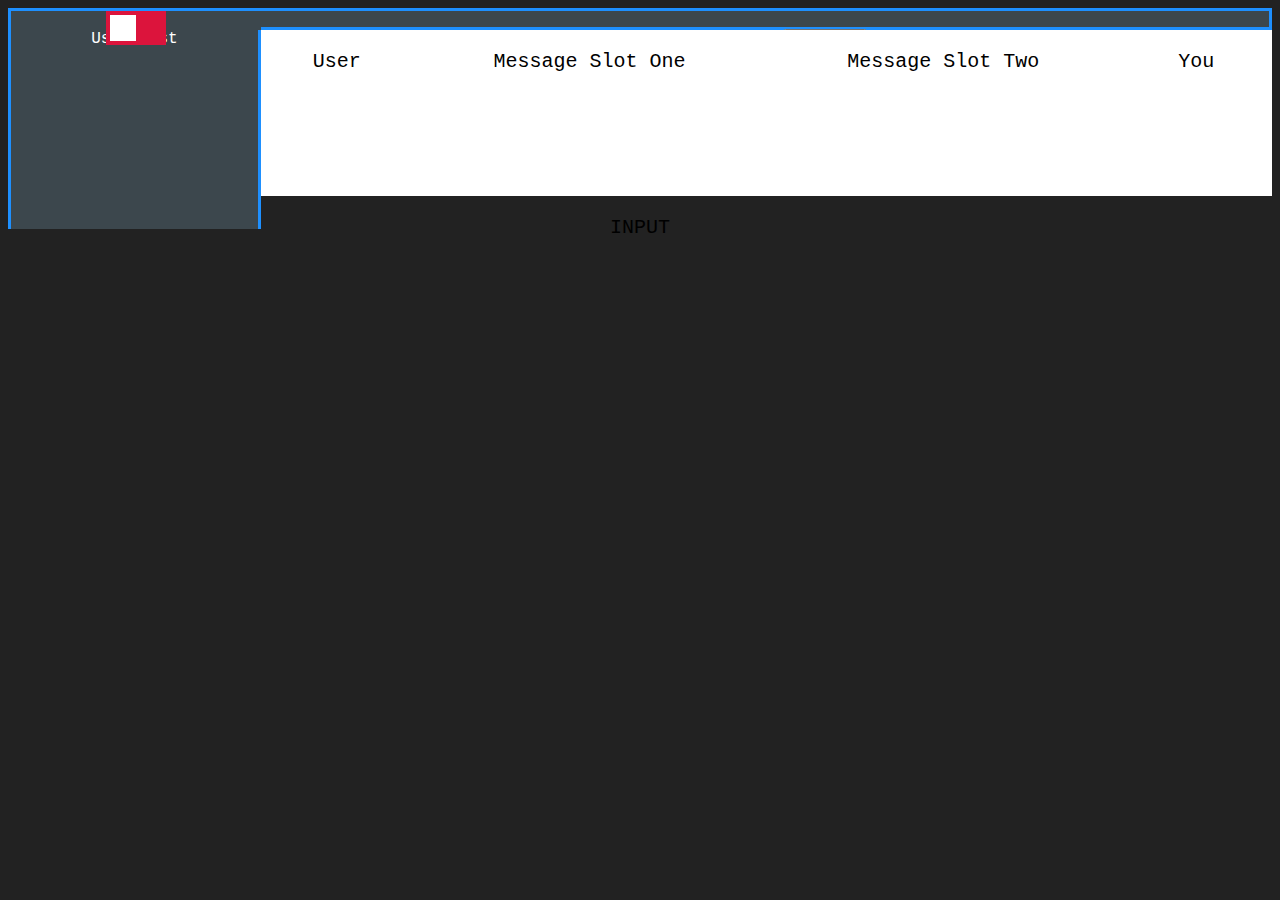
==== src/chat/public/index.html @ b616eabc "added toggle button removed temp js file (nav.js) credit to https://www.w3schools.com/howto/howto_cs" ====
<!DOCTYPE html>
<html lang="en">
<head>
	<meta charset="utf-8">
	<meta name="viewport" content="width=device-width, initial-scale=1">

	<link rel="icon" type="image/x-icon" href="./favicon.ico"/>
	<title>Deno Chat</title>
	<meta name="description" content="">

	<!-- <script src="./app.js"></script> -->
	<script src="./nav.js"></script>
	<link rel="stylesheet" type="text/css" href="./styles.css"/>
</head>

<body>

<div class="grid-container">

	<div class="corner">
		<label class="userlist-toggle">
			<input type="checkbox">
			<span class="slider"></span>
		</label>
	</div>

	<div class="header">
		<div class="header-left">
			<h1>Deno Chat</h1>
		</div>
		<div class="header-right">
			<button type="button" class="leave-chat-btn">Leave Chat</button>
		</div>
	</div>

	<div class="userlist">User List</div>

	<div class="input">
		<p>INPUT</p>
	</div>

	<div class="chat">
		<div>User</div>
		<div>Message Slot One</div>
		<div>Message Slot Two</div>
		<div>You</div>
	</div>

</div>

</body>
</html>
---- src/chat/public/styles.css ----
/* Global */
html {
	font-family: 'Courier New', Courier, monospace;
	text-align: center;
	color: #fff;
}

body {
	background-color: #222222;
}


/* Grid Layout Start */
.grid-container {
	display: grid;
	grid-template-columns: 20% 1fr 1fr;
  	grid-template-rows: 10% 1fr 15%;
  	gap: 0px 0px;
  	grid-auto-flow: row;
}


/* Core Layout */
.corner { grid-area: 1 / 1 / 2 / 2; }
.header {
	display: grid;
	grid-template-columns: 1fr 1fr;
	grid-area: 1 / 2 / 2 / 4;
	gap: 0px 0px;
}
.userlist { grid-area: 2 / 1 / 4 / 2; }
.input { grid-area: 3 / 1 / 4 / 4; }
.chat {  display: grid;
	grid-template-columns: 15% 1fr 1fr 15%;
	gap: 0px 0px;
	grid-area: 2 / 2 / 3 / 4;
}


/* Border */
.header,
.corner,
.userlist {
	border-color: dodgerblue;
	background-color: #3c474d;
}

.header {
	border-right-style: solid;
	border-bottom-style: solid;
}

.header,
.corner {
	border-top-style: solid;
}

.userlist {
	border-right-style: solid;
}


/* Header */
.header-left {
	text-align: left;
	padding-left: 2.5%;
	font-size: large;
}

.header-right {
	display: flex;
	/* justify-content: right; */
	padding: 18px;
}
/* .leave-chat-btn {} */


/* Side Panel */
.corner,
.userlist {
	border-left-style: solid;
}


/* Chat */
.chat,
.input {
	color: black;
	font-size: 20px;
}

.chat {
	background-color: #fff;
	padding: 20px 0;
}


/* Menu */

/* Menu Button */
.userlist-toggle {
	position: relative;
	display: inline-block;
	width: 60px;
	height: 34px;
}

.userlist-toggle input {
	opacity: 0;
	width: 0;
	height: 0;
}

.slider,
.slider:before {
	position: absolute;
	-webkit-transition: .4s;
	transition: .4s;
}

.slider {
	cursor: pointer;
	top: 0;
	left: 0;
	right: 0;
	bottom: 0;
	background-color: crimson;
}

.slider:before {
	content: "";
	height: 26px;
	width: 26px;
	left: 4px;
	bottom: 4px;
	background-color: white;
}

input:checked + .slider {
	background-color: #2196F3;
}

input:focus + .slider {
	box-shadow: 0 0 1px #2196F3;
}

input:checked + .slider:before {
	-webkit-transform: translateX(26px);
	-ms-transform: translateX(26px);
	transform: translateX(26px);
}
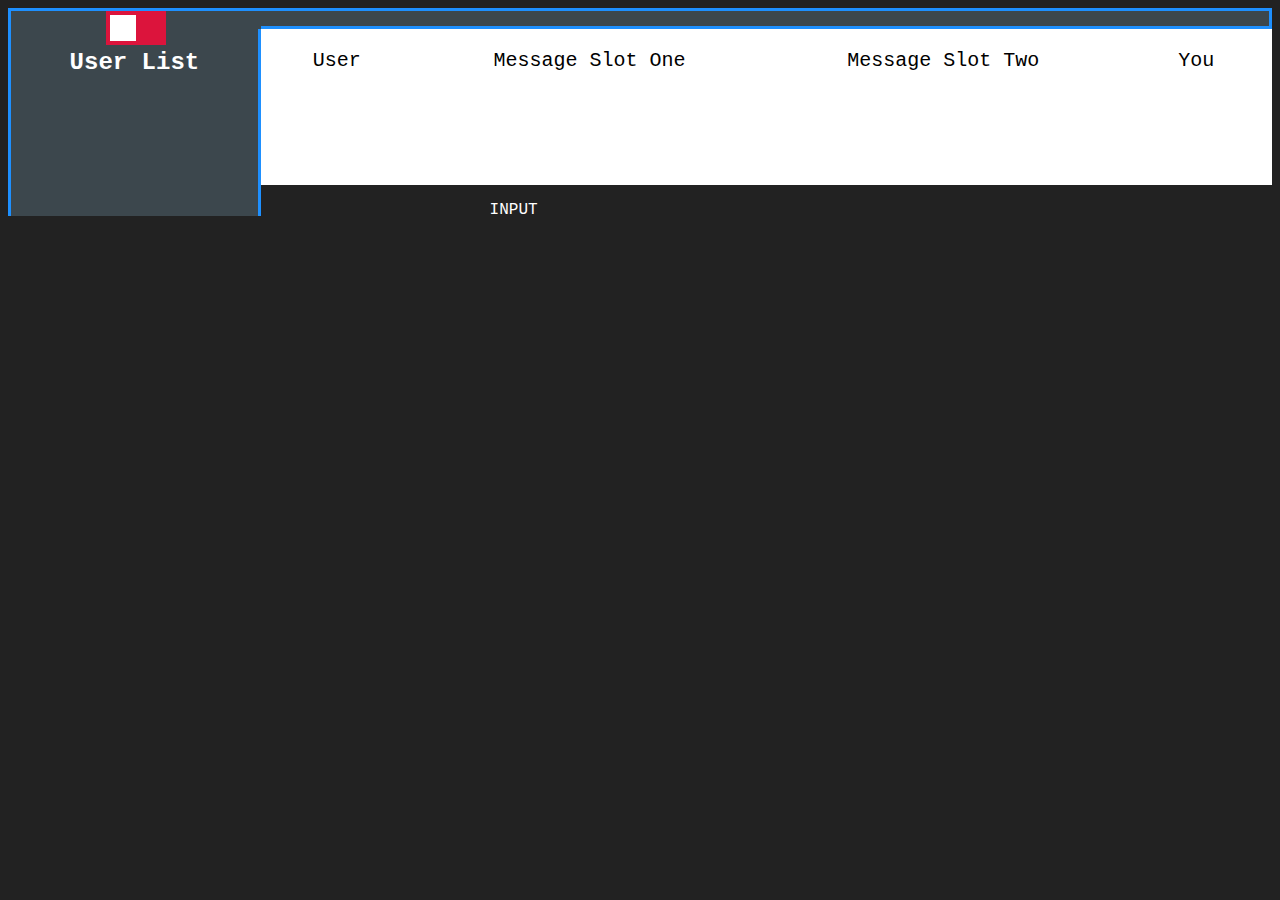
==== commit 3b863ccb: "border done" ====
--- a/src/chat/public/index.html
+++ b/src/chat/public/index.html
@@ -33,10 +33,15 @@
 		</div>
 	</div>
 
-	<div class="userlist">User List</div>
+	<div class="userlist">
+		<h2>User List</h2>
+	</div>
 
-	<div class="input">
-		<p>INPUT</p>
+	<div class="message-input">
+		<div class="message-input-overflow"></div>
+		<div class="message-input-main">
+			<p>INPUT</p>
+		</div>
 	</div>
 
 	<div class="chat">
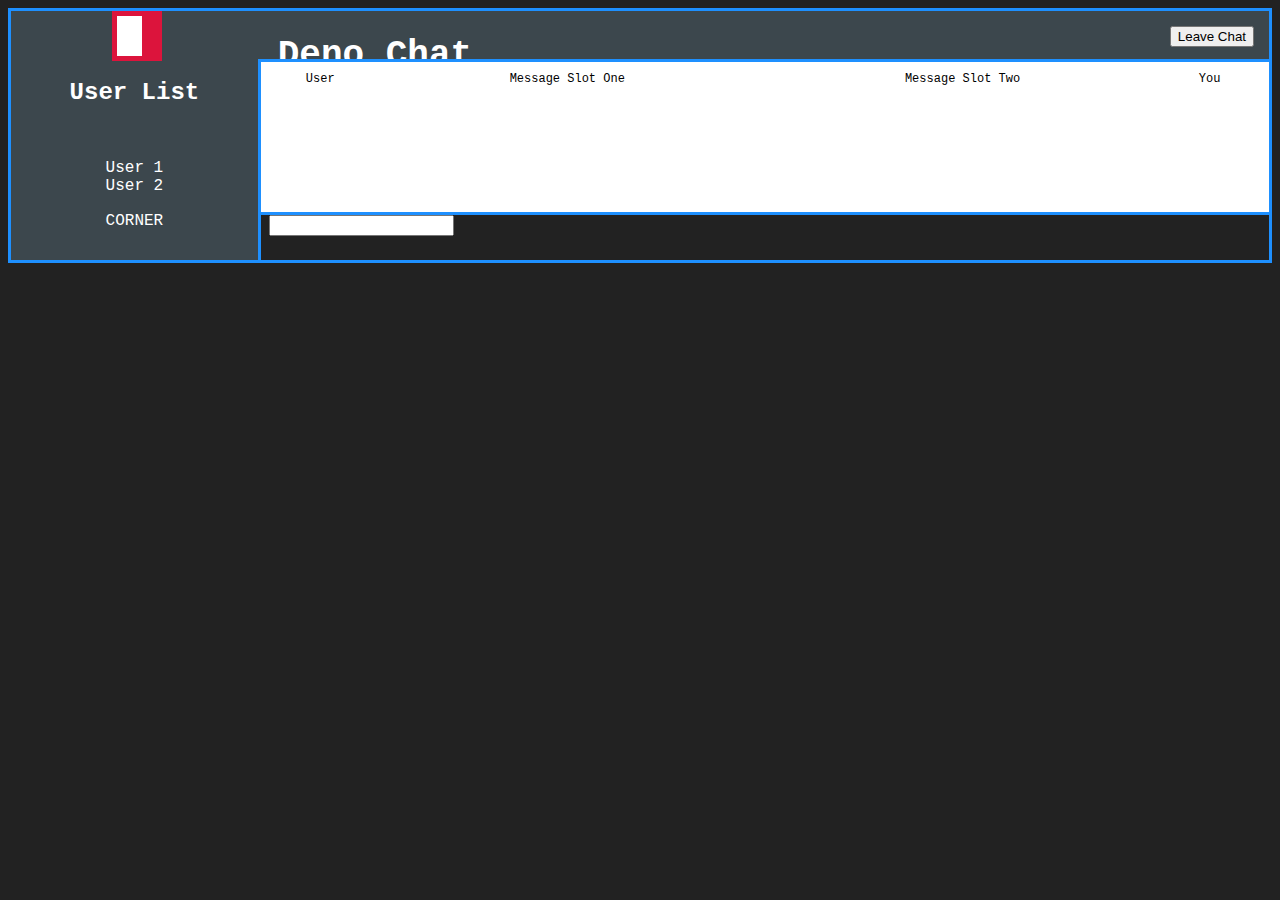
==== commit dda2829d: "Merge pull request #7 from ArkhamCookie/styling" ====
--- a/src/chat/public/index.html
+++ b/src/chat/public/index.html
@@ -9,7 +9,6 @@
 	<meta name="description" content="">
 
 	<!-- <script src="./app.js"></script> -->
-	<script src="./nav.js"></script>
 	<link rel="stylesheet" type="text/css" href="./styles.css"/>
 </head>
 
@@ -17,14 +16,13 @@
 
 <div class="grid-container">
 
-	<div class="corner">
-		<label class="userlist-toggle">
-			<input type="checkbox">
-			<span class="slider"></span>
-		</label>
-	</div>
-
 	<div class="header">
+		<div class="corner">
+			<label class="userlist-toggle">
+				<input type="checkbox">
+				<span class="slider"></span>
+			</label>
+		</div>
 		<div class="header-left">
 			<h1>Deno Chat</h1>
 		</div>
@@ -34,13 +32,12 @@
 	</div>
 
 	<div class="userlist">
-		<h2>User List</h2>
-	</div>
-
-	<div class="message-input">
-		<div class="message-input-overflow"></div>
-		<div class="message-input-main">
-			<p>INPUT</p>
+		<div>
+			<h2>User List</h2>
+		</div>
+		<div>
+			User 1<br>
+			User 2<br>
 		</div>
 	</div>
 
@@ -51,6 +48,14 @@
 		<div>You</div>
 	</div>
 
+	<div class="id-1">CORNER</div>
+	<div class="message-input">
+			<form>
+				<input type="text" id="message-input-send" name="message-input-send">
+			</form>
+		</div>
+	</div>
+
 </div>
 
 </body>
--- a/src/chat/public/styles.css
+++ b/src/chat/public/styles.css
@@ -13,96 +13,118 @@
 /* Grid Layout Start */
 .grid-container {
 	display: grid;
-	grid-template-columns: 20% 1fr 1fr;
-  	grid-template-rows: 10% 1fr 15%;
+	grid-auto-columns: 1fr;
+	grid-template-columns: 20% 1fr;
+	grid-template-rows: 20% 1fr 1fr 20%;
   	gap: 0px 0px;
-  	grid-auto-flow: row;
+	grid-template-areas:
+		"header header"
+		"userlist chat"
+		"userlist chat"
+		"id-1 message-input";
 }
 
-
 /* Core Layout */
-.corner { grid-area: 1 / 1 / 2 / 2; }
 .header {
 	display: grid;
-	grid-template-columns: 1fr 1fr;
-	grid-area: 1 / 2 / 2 / 4;
+	grid-template-columns: 20% 1fr 1fr;
 	gap: 0px 0px;
+	grid-area: header;
 }
-.userlist { grid-area: 2 / 1 / 4 / 2; }
-.input { grid-area: 3 / 1 / 4 / 4; }
-.chat {  display: grid;
-	grid-template-columns: 15% 1fr 1fr 15%;
+
+.userlist {
+	display: grid;
+	grid-auto-columns: 1fr;
+	grid-template-rows: 100px 1fr;
 	gap: 0px 0px;
-	grid-area: 2 / 2 / 3 / 4;
+	grid-area: userlist;
+}
+
+.chat {
+	display: grid;
+	grid-template-columns: 10% 1fr 1fr 10%;
+	grid-template-rows: minmax(20px, 60px);
+	gap: 5px 0px;
+	grid-template-areas:
+		"...."
+		"....";
+	align-self: stretch;
+	grid-area: chat;
+}
+
+.message-input {
+	display: grid;
+	grid-template-columns: 20% 1fr;
+	gap: 0px 0px;
+	grid-area: message-input;
+}
+.id-1 { grid-area: id-1; }
+
+/* Main Coloring */
+.header,
+.userlist,
+.message-input-overflow,
+.id-1 {
+	background-color: #3c474d;
 }
 
 
 /* Border */
 .header,
 .corner,
-.userlist {
+.userlist,
+.chat,
+.message-input,
+.message-input,
+.id-1 {
 	border-color: dodgerblue;
-	background-color: #3c474d;
 }
 
-.header {
-	border-right-style: solid;
+.header,
+.chat,
+.message-input {
+	border-top-style: solid;
+}
+
+.id-1,
+.message-input {
 	border-bottom-style: solid;
 }
 
 .header,
-.corner {
-	border-top-style: solid;
+.userlist,
+.chat,
+.message-input,
+.id-1 {
+	border-right-style: solid;
 }
 
-.userlist {
-	border-right-style: solid;
+.header,
+.userlist,
+.id-1 {
+	border-left-style: solid;
 }
 
 
 /* Header */
 .header-left {
 	text-align: left;
-	padding-left: 2.5%;
+	padding-left: 3%;
 	font-size: large;
 }
 
 .header-right {
-	display: flex;
-	/* justify-content: right; */
-	padding: 18px;
-}
-/* .leave-chat-btn {} */
-
-
-/* Side Panel */
-.corner,
-.userlist {
-	border-left-style: solid;
+	text-align: right;
+	padding: 15px;
 }
 
-
-/* Chat */
-.chat,
-.input {
-	color: black;
-	font-size: 20px;
-}
-
-.chat {
-	background-color: #fff;
-	padding: 20px 0;
-}
-
-
-/* Menu */
 
 /* Menu Button */
 .userlist-toggle {
 	position: relative;
 	display: inline-block;
-	width: 60px;
-	height: 34px;
+	width: 50px;
+	height: 50px;
 }
 
 .userlist-toggle input {
@@ -129,10 +151,10 @@
 
 .slider:before {
 	content: "";
-	height: 26px;
-	width: 26px;
-	left: 4px;
-	bottom: 4px;
+	height: 40px;
+	width: 25px;
+	left: 5px;
+	bottom: 5px;
 	background-color: white;
 }
 
@@ -145,7 +167,26 @@
 }
 
 input:checked + .slider:before {
-	-webkit-transform: translateX(26px);
-	-ms-transform: translateX(26px);
-	transform: translateX(26px);
+	-webkit-transform: translateX(15px);
+	-ms-transform: translateX(15px);
+	transform: translateX(15px);
 }
+
+
+/* Chat */
+.chat,
+.message-input {
+	color: black;
+	font-size: 12px;
+}
+
+.chat {
+	background-color: #fff;
+	padding: 10px 10px;
+}
+
+
+/* Message Input */
+.message-input-main {
+	padding: 10px;
+}
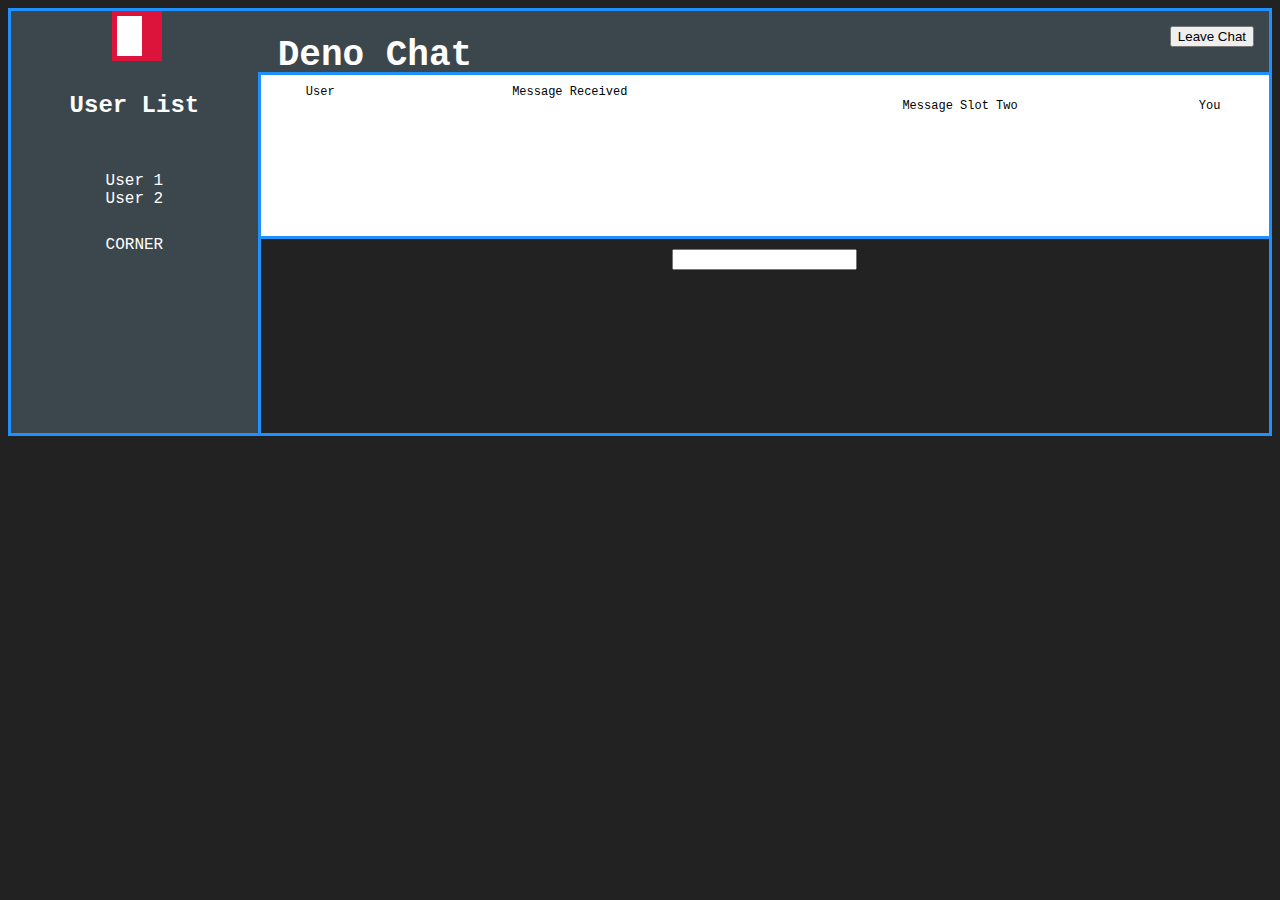
==== commit eb4b1c4a: "improved chat styling also organized things a bit more" ====
--- a/src/chat/public/index.html
+++ b/src/chat/public/index.html
@@ -17,7 +17,7 @@
 <div class="grid-container">
 
 	<div class="header">
-		<div class="corner">
+		<div class="header-corner">
 			<label class="userlist-toggle">
 				<input type="checkbox">
 				<span class="slider"></span>
@@ -32,20 +32,20 @@
 	</div>
 
 	<div class="userlist">
-		<div>
+		<div class="userlist-header">
 			<h2>User List</h2>
 		</div>
-		<div>
+		<div class="userlist-list">
 			User 1<br>
 			User 2<br>
 		</div>
 	</div>
 
 	<div class="chat">
-		<div>User</div>
-		<div>Message Slot One</div>
-		<div>Message Slot Two</div>
-		<div>You</div>
+		<div class="chat-user">User</div>
+		<div class="chat-message-received">Message Received</div>
+		<div class="chat-message-sent"><br>Message Slot Two</div>
+		<div class="chat-you"><br>You</div>
 	</div>
 
 	<div class="id-1">CORNER</div>
--- a/src/chat/public/styles.css
+++ b/src/chat/public/styles.css
@@ -15,11 +15,10 @@
 	display: grid;
 	grid-auto-columns: 1fr;
 	grid-template-columns: 20% 1fr;
-	grid-template-rows: 20% 1fr 1fr 20%;
+	grid-template-rows: 15% 1fr 200px;
   	gap: 0px 0px;
 	grid-template-areas:
 		"header header"
-		"userlist chat"
 		"userlist chat"
 		"id-1 message-input";
 }
@@ -29,6 +28,8 @@
 	display: grid;
 	grid-template-columns: 20% 1fr 1fr;
 	gap: 0px 0px;
+	grid-template-areas:
+		"header-corner header-left header-right";
 	grid-area: header;
 }
 
@@ -37,41 +38,37 @@
 	grid-auto-columns: 1fr;
 	grid-template-rows: 100px 1fr;
 	gap: 0px 0px;
+	grid-template-areas:
+		"userlist-header"
+		"userlist-list";
 	grid-area: userlist;
 }
 
 .chat {
 	display: grid;
 	grid-template-columns: 10% 1fr 1fr 10%;
-	grid-template-rows: minmax(20px, 60px);
-	gap: 5px 0px;
+	grid-template-rows: 1fr;
+	gap: 0px 10px;
 	grid-template-areas:
-		"...."
-		"....";
-	align-self: stretch;
+		"chat-user chat-message-received chat-message-sent chat-you";
 	grid-area: chat;
 }
 
-.message-input {
-	display: grid;
-	grid-template-columns: 20% 1fr;
-	gap: 0px 0px;
-	grid-area: message-input;
-}
 .id-1 { grid-area: id-1; }
+.message-input { grid-area: message-input; }
 
 /* Main Coloring */
 .header,
 .userlist,
-.message-input-overflow,
 .id-1 {
 	background-color: #3c474d;
 }
+/*  */
 
 
 /* Border */
 .header,
-.corner,
+.header-corner,
 .userlist,
 .chat,
 .message-input,
@@ -104,6 +101,7 @@
 .id-1 {
 	border-left-style: solid;
 }
+/*  */
 
 
 /* Header */
@@ -117,6 +115,7 @@
 	text-align: right;
 	padding: 15px;
 }
+/*  */
 
 
 /* Menu Button */
@@ -171,6 +170,7 @@
 	-ms-transform: translateX(15px);
 	transform: translateX(15px);
 }
+/*  */
 
 
 /* Chat */
@@ -184,9 +184,10 @@
 	background-color: #fff;
 	padding: 10px 10px;
 }
+/*  */
 
 
 /* Message Input */
-.message-input-main {
+.message-input {
 	padding: 10px;
 }
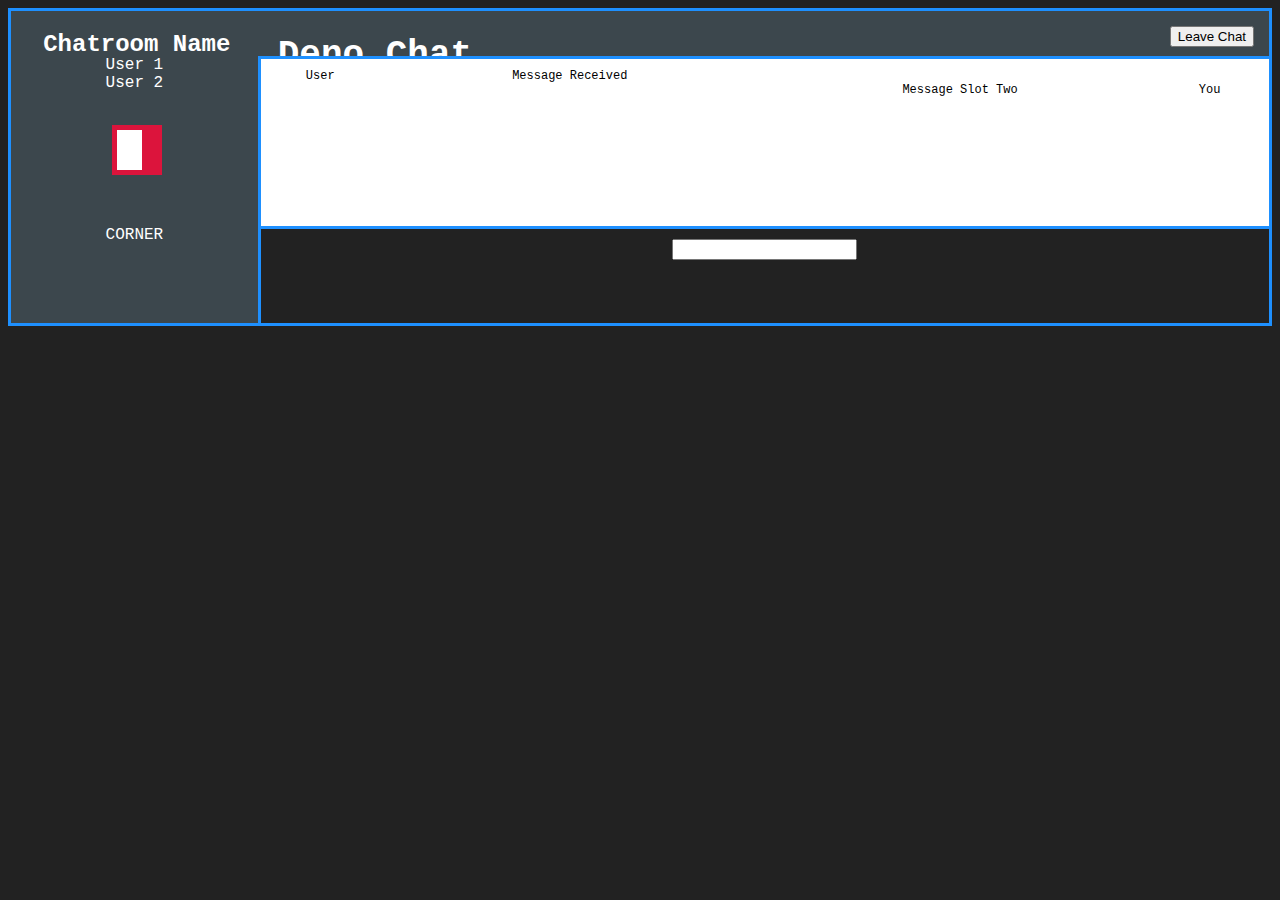
==== commit 742f79f8: "changed userlist removed header section" ====
--- a/src/chat/public/index.html
+++ b/src/chat/public/index.html
@@ -18,6 +18,8 @@
 
 	<div class="header">
 		<div class="header-corner">
+			<h2>Chatroom Name</h2>
+			<h2>User List</h2>
 			<label class="userlist-toggle">
 				<input type="checkbox">
 				<span class="slider"></span>
@@ -32,9 +34,6 @@
 	</div>
 
 	<div class="userlist">
-		<div class="userlist-header">
-			<h2>User List</h2>
-		</div>
 		<div class="userlist-list">
 			User 1<br>
 			User 2<br>
@@ -49,6 +48,7 @@
 	</div>
 
 	<div class="id-1">CORNER</div>
+
 	<div class="message-input">
 			<form>
 				<input type="text" id="message-input-send" name="message-input-send">
--- a/src/chat/public/styles.css
+++ b/src/chat/public/styles.css
@@ -8,14 +8,14 @@
 body {
 	background-color: #222222;
 }
-
+/*  */
 
 /* Grid Layout Start */
 .grid-container {
 	display: grid;
 	grid-auto-columns: 1fr;
 	grid-template-columns: 20% 1fr;
-	grid-template-rows: 15% 1fr 200px;
+	grid-template-rows: 15% 1fr 100px;
   	gap: 0px 0px;
 	grid-template-areas:
 		"header header"
@@ -36,11 +36,8 @@
 .userlist {
 	display: grid;
 	grid-auto-columns: 1fr;
-	grid-template-rows: 100px 1fr;
-	gap: 0px 0px;
-	grid-template-areas:
-		"userlist-header"
-		"userlist-list";
+	grid-auto-rows: auto;
+	gap: 10px 0px;
 	grid-area: userlist;
 }
 
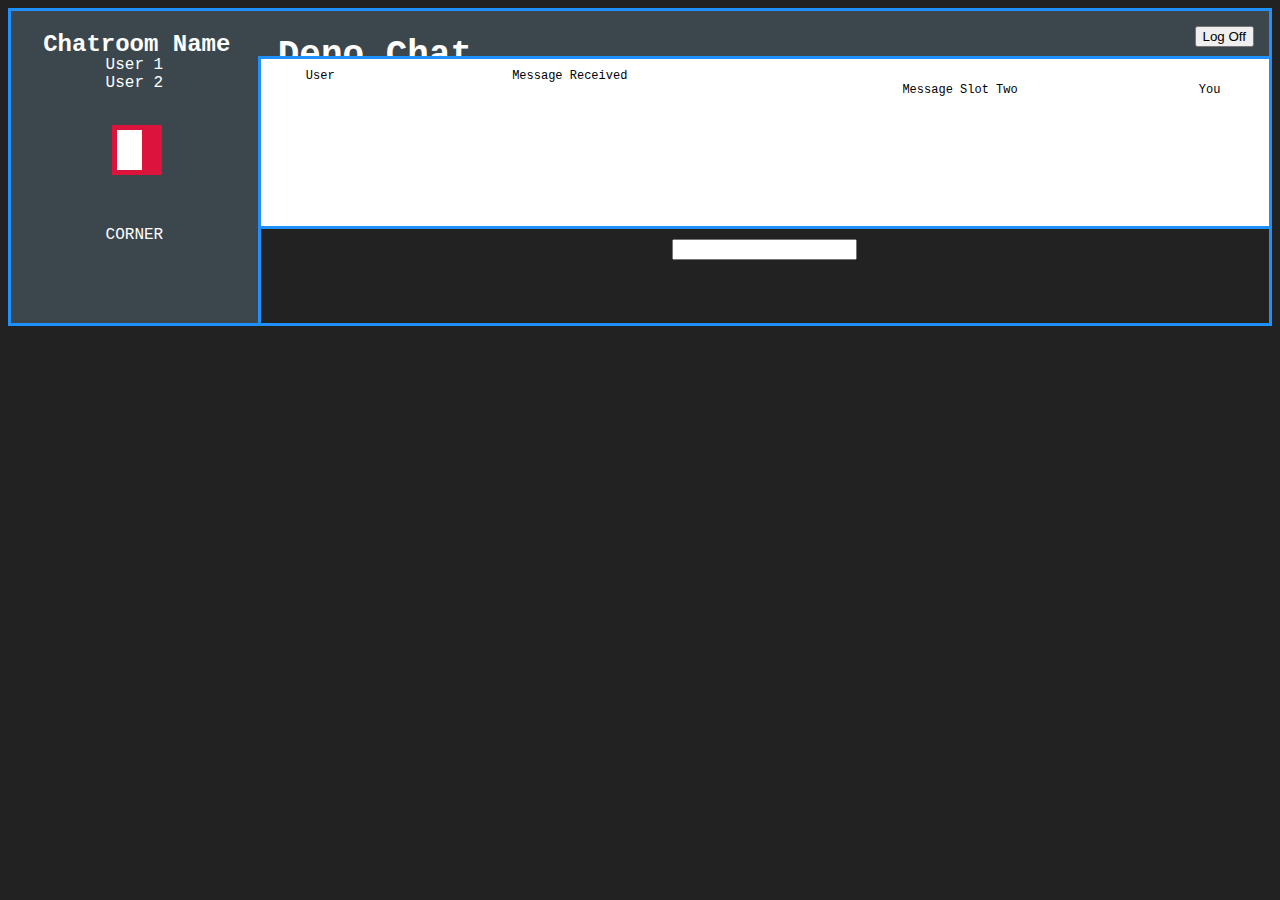
==== commit 079aca50: "switched leave chat to log off" ====
--- a/src/chat/public/index.html
+++ b/src/chat/public/index.html
@@ -29,7 +29,7 @@
 			<h1>Deno Chat</h1>
 		</div>
 		<div class="header-right">
-			<button type="button" class="leave-chat-btn">Leave Chat</button>
+			<button type="button" class="logoff-btn">Log Off</button>
 		</div>
 	</div>
 
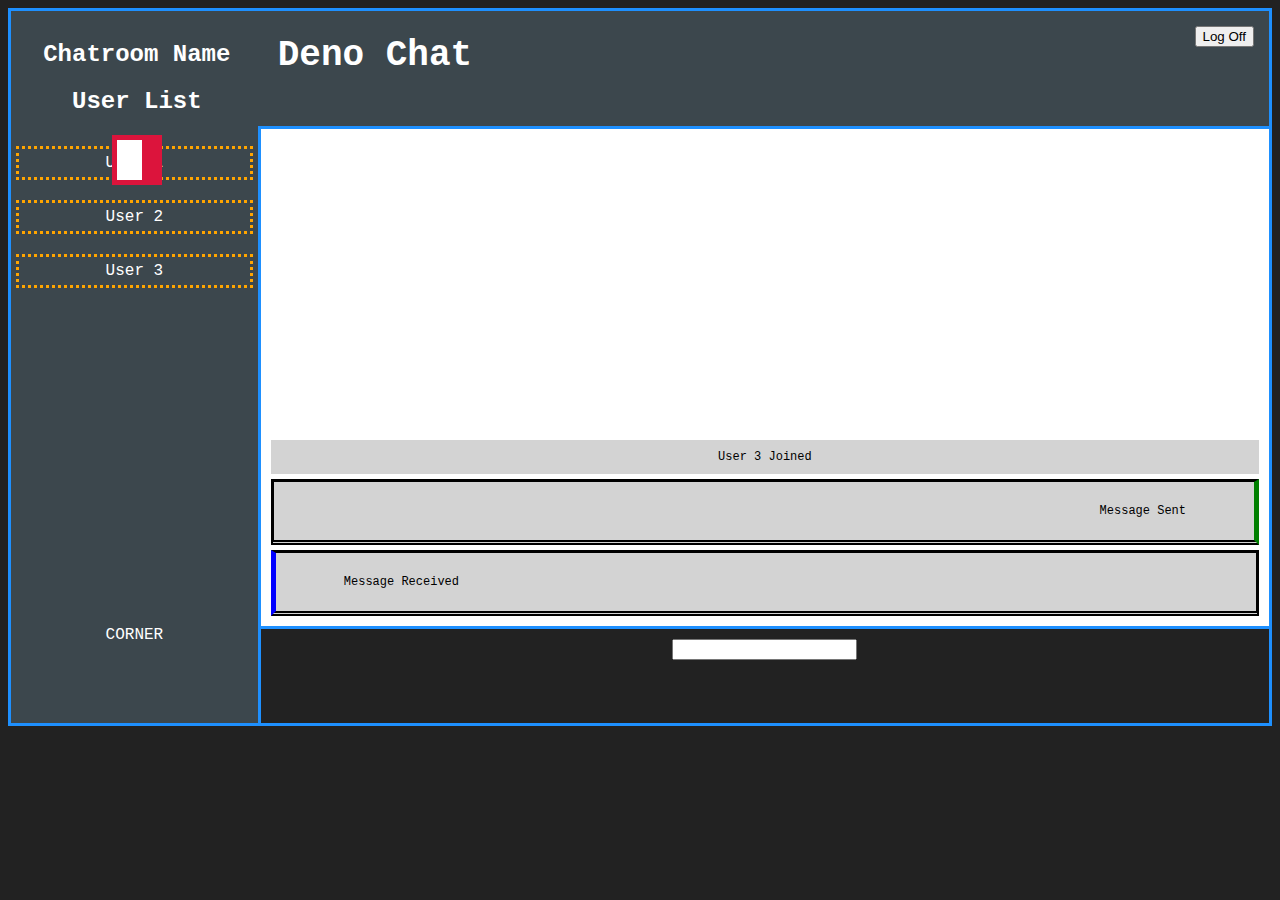
==== commit 5698d5fe: "split chat.css from styles.css + mv css files" ====
--- a/src/chat/public/index.html
+++ b/src/chat/public/index.html
@@ -9,7 +9,8 @@
 	<meta name="description" content="">
 
 	<!-- <script src="./app.js"></script> -->
-	<link rel="stylesheet" type="text/css" href="./styles.css"/>
+	<link rel="stylesheet" type="text/css" href="./css/styles.css"/>
+	<link rel="stylesheet" type="text/css" href="./css/chat.css"/>
 </head>
 
 <body>
@@ -34,17 +35,31 @@
 	</div>
 
 	<div class="userlist">
-		<div class="userlist-list">
-			User 1<br>
-			User 2<br>
-		</div>
+		<!--
+			Userlist:
+			add div user joins
+			remove div user leave
+		-->
+		<div>User 1</div>
+		<div>User 2</div>
+		<div>User 3</div>
 	</div>
 
 	<div class="chat">
-		<div class="chat-user">User</div>
-		<div class="chat-message-received">Message Received</div>
-		<div class="chat-message-sent"><br>Message Slot Two</div>
-		<div class="chat-you"><br>You</div>
+		<!-- Messages are in reverse order because idk how to fix it. -->
+
+		<div class="chat-message-received">
+			<div class="received-user"></div>
+			<div class="received-message"><p>Message Received</p></div>
+		</div>
+		<div class="chat-message-sent">
+			<div><p>Message Sent</p></div>
+			<div class="send-user">
+				<span class="icon"></span>
+			</div>
+		</div>
+		<div>User 3 Joined</div>
+
 	</div>
 
 	<div class="id-1">CORNER</div>
--- a/src/chat/public/css/styles.css
+++ b/src/chat/public/css/styles.css
@@ -0,0 +1,196 @@
+/* Global */
+/* Main Styling */
+html {
+	font-family: 'Courier New', Courier, monospace;
+	text-align: center;
+	color: white;
+}
+
+body {
+	background-color: #222222;
+}
+
+.header,
+.userlist,
+.id-1 {
+	background-color: #3c474d;
+}
+
+.chat,
+.message-input {
+	color: black;
+	font-size: 12px;
+}
+/*  */
+
+/* Grid Layout Start */
+.grid-container {
+	display: grid;
+	grid-template-columns: 20% 1fr;
+	grid-template-rows: 15% 500px 100px;
+  	gap: 0px 0px;
+	grid-template-areas:
+		"header header"
+		"userlist chat"
+		"id-1 message-input";
+}
+
+/* Core Layout */
+.header {
+	display: grid;
+	grid-template-columns: 20% 1fr 1fr;
+	grid-template-areas:
+		"header-corner header-left header-right";
+	grid-area: header;
+}
+
+
+.userlist { grid-area: userlist; }
+.chat { grid-area: chat; }
+.id-1 { grid-area: id-1; }
+.message-input { grid-area: message-input; }
+/*  */
+
+
+/* Border */
+.header,
+.header-corner,
+.userlist,
+.chat,
+.message-input,
+.message-input,
+.id-1 {
+	border-color: dodgerblue;
+}
+
+/* Top */
+.header,
+.chat,
+.message-input {
+	border-top-style: solid;
+}
+/* .userlist { border-top-style: dotted; } */
+
+/* Right */
+.header,
+.userlist,
+.chat,
+.message-input,
+.id-1 {
+	border-right-style: solid;
+}
+
+/* Bottom */
+.id-1,
+.message-input {
+	border-bottom-style: solid;
+}
+
+/* Left */
+.header,
+.userlist,
+.id-1 {
+	border-left-style: solid;
+}
+/*  */
+
+
+/* Header */
+.header-left {
+	text-align: left;
+	padding-left: 3%;
+	font-size: large;
+}
+
+.header-right {
+	text-align: right;
+	padding: 15px;
+}
+/*  */
+
+
+/* Menu Button */
+.header-corner { padding: 10px; }
+
+.userlist-toggle {
+	position: relative;
+	display: inline-block;
+	width: 50px;
+	height: 50px;
+}
+
+.userlist-toggle input {
+	opacity: 0;
+	width: 0;
+	height: 0;
+}
+
+.slider,
+.slider:before {
+	position: absolute;
+	-webkit-transition: .4s;
+	transition: .4s;
+}
+
+.slider {
+	cursor: pointer;
+	top: 0;
+	left: 0;
+	right: 0;
+	bottom: 0;
+	background-color: crimson;
+}
+
+.slider:before {
+	content: "";
+	height: 40px;
+	width: 25px;
+	left: 5px;
+	bottom: 5px;
+	background-color: white;
+}
+
+input:checked + .slider {
+	background-color: #2196F3;
+}
+
+input:focus + .slider {
+	box-shadow: 0 0 1px #2196F3;
+}
+
+input:checked + .slider:before {
+	-webkit-transform: translateX(15px);
+	-ms-transform: translateX(15px);
+	transform: translateX(15px);
+}
+/*  */
+
+
+/* User Info */
+/*  */
+
+
+/* Userlist */
+.userlist {
+	display: flex;
+	flex-direction: column;
+	justify-content: flex-start;
+
+	padding-top: 15px;
+	gap: 10px 0px;
+}
+
+.userlist > div {
+	border-color: orange;
+	border-style: dotted;
+
+	padding: 5px;
+	margin: 5px;
+}
+/*  */
+
+
+/* Message Input */
+.message-input {
+	padding: 10px;
+}
--- a/src/chat/public/css/chat.css
+++ b/src/chat/public/css/chat.css
@@ -0,0 +1,66 @@
+/* Chat Layout */
+.chat {
+	display: flex;
+	flex-direction: column-reverse;
+	gap: 5px 0px;
+}
+
+.chat-message-received,
+.chat-message-sent {
+	gap: 0px 10px;
+}
+
+.chat-message-received {
+	display: grid;
+	grid-template-columns: 5% 1fr;
+	grid-template-areas: "received-user" "received-message";
+}
+
+.chat-message-sent {
+	display: grid;
+	grid-template-columns: 1fr 5%;
+	grid-template-areas: "send-message send-user";
+}
+/*  */
+
+/* Chat Styling */
+.chat {
+	background-color: white;
+	padding: 10px 10px;
+}
+
+.chat > div {
+	background-color: lightgray;
+	padding: 10px 10px;
+}
+
+.chat-message-received,
+.chat-message-sent {
+	align-content: center;
+
+	border-color: black;
+	border-style: solid;
+	border-bottom-width: thick;
+	border-bottom-style: double;
+}
+
+.chat-message-received {
+	text-align: left;
+
+	border-left-color: blue;
+	border-left-width: thick;
+}
+
+.chat-message-sent {
+	text-align: right;
+
+	border-right-color: green;
+	border-right-width: thick;
+}
+/*  */
+
+/* User Styling */
+.icon {
+	background-color: black;
+}
+/*  */
